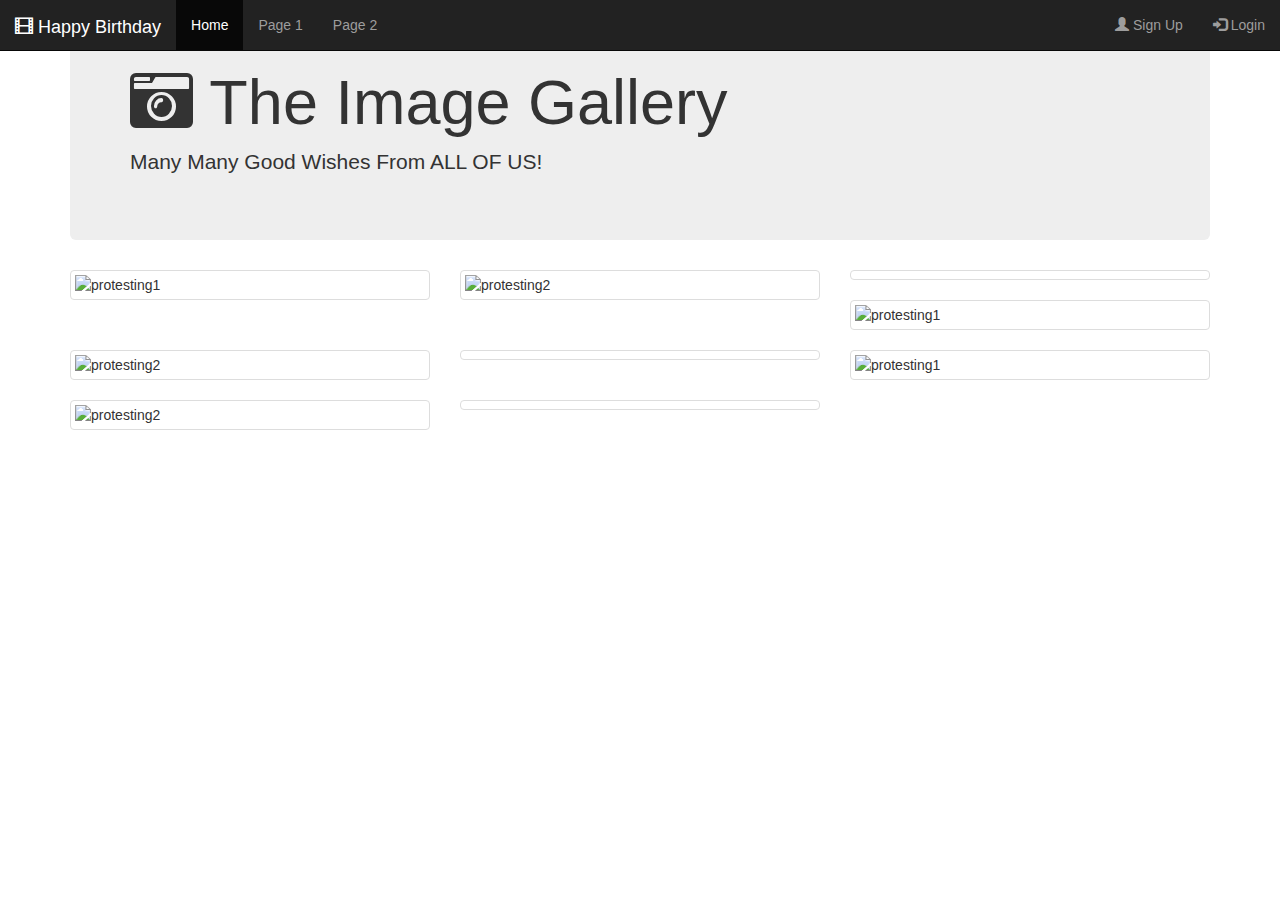
==== photos.html @ 6aa94355 "made to wish a friend" ====
<!DOCTYPE html>
<html>
<head>
	<title>Chaitali ka Birthday</title>
	<link rel="stylesheet" type="text/css" href="https://maxcdn.bootstrapcdn.com/bootstrap/3.3.5/css/bootstrap.min.css">

	<link rel="stylesheet" type="text/css" href="gallery-project.css">
	<link rel="stylesheet" href="https://use.fontawesome.com/releases/v5.11.2/css/all.css">

</head>
<body>
<nav class="navbar navbar-inverse navbar-fixed-top">
  <div class="container-fluid">
    <div class="navbar-header">
      <a class="navbar-brand" href="#"><span class="glyphicon glyphicon-film" aria-hidden="true"></span> 
      Happy Birthday</a>
    </div>
    <ul class="nav navbar-nav">
      <li class="active"><a class="nav-subparts" href="#">Home</a></li>
      <li><a class="nav-subparts" href="#">Page 1</a></li>
      <li><a class="nav-subparts" href="#">Page 2</a></li>
    </ul>
    <ul class="nav navbar-nav navbar-right">
      <li><a class="nav-subparts" href="#"><span class="glyphicon glyphicon-user"></span> Sign Up</a></li>
      <li><a class="nav-subparts"href="#"><span class="glyphicon glyphicon-log-in"></span> Login</a></li>
    <sm-6
  </div>
</nav>




	<div class="container">
		<div class="jumbotron">
			<h1><!-- <span class="glyphicon glyphicon-camera" aria-hidden="true"></span> --><i class="fas fa-camera-retro"></i> The Image Gallery</h1>
			<p>Many Many Good Wishes From ALL OF US!</p>
		</div>
		<div class="row">
			<div class="col-lg-4 col-sm-6">
				<div class="thumbnail">					
					<img src="E:\Chaits-Bday\WhatsApp Image 2020-09-27 at 10.33.05 PM.jpeg" alt="protesting1">
				</div>
			</div>
			<div class="col-lg-4 col-sm-6">
				<div class="thumbnail">	
					<img src="E:\Chaits-Bday\WhatsApp Image 2020-09-27 at 10.33.04 PM.jpeg" alt="protesting2">
				</div>
			</div>
			<div class="col-lg-4 col-sm-6">
				<div class="thumbnail">					
					<img src="E:\Chaits-Bday\WhatsApp Image 2020-09-27 at 10.24.26 PM.jpeg" alt="">
				</div>
			</div>

			<div class="col-lg-4 col-sm-6">
				<div class="thumbnail">					
					<img src="E:\Chaits-Bday\WhatsApp Image 2020-09-27 at 10.24.11 PM.jpeg" alt="protesting1">
				</div>
			</div>
			<div class="col-lg-4 col-sm-6">
				<div class="thumbnail">	
					<img src="E:\Chaits-Bday\WhatsApp Image 2020-09-27 at 10.15.47 PM.jpeg" alt="protesting2">
				</div>
			</div>
			<div class="col-lg-4 col-sm-6">
				<div class="thumbnail">					
					<img src="E:\Chaits-Bday\WhatsApp Image 2020-09-27 at 10.13.17 PM.jpeg" alt="">
				</div>
			</div>

			<div class="col-lg-4 col-sm-6">
				<div class="thumbnail">					
					<img src="E:\Chaits-Bday\WhatsApp Image 2020-09-27 at 10.16.35 PM.jpeg" alt="protesting1">
				</div>
			</div>
			<div class="col-lg-4 col-sm-6">
				<div class="thumbnail">	
					<img src="E:\Chaits-Bday\IMG-20191003-WA0160.jpg" alt="protesting2">
				</div>
			</div>
			<div class="col-lg-4 col-sm-6">
				<div class="thumbnail">					
					<img src="E:\Chaits-Bday\WhatsApp Image 2020-09-27 at 10.12.23 PM.jpeg" alt="">
				</div>
			</div>

	</div>

  <script src="https://code.jquery.com/jquery-3.5.1.js" integrity="sha256-QWo7LDvxbWT2tbbQ97B53yJnYU3WhH/C8ycbRAkjPDc=" crossorigin="anonymous"></script>
<link rel="stylesheet" type="text/css" href="https://maxcdn.bootstrapcdn.com/bootstrap/3.3.5/css/bootstrap.min.css">
</body>
</html>
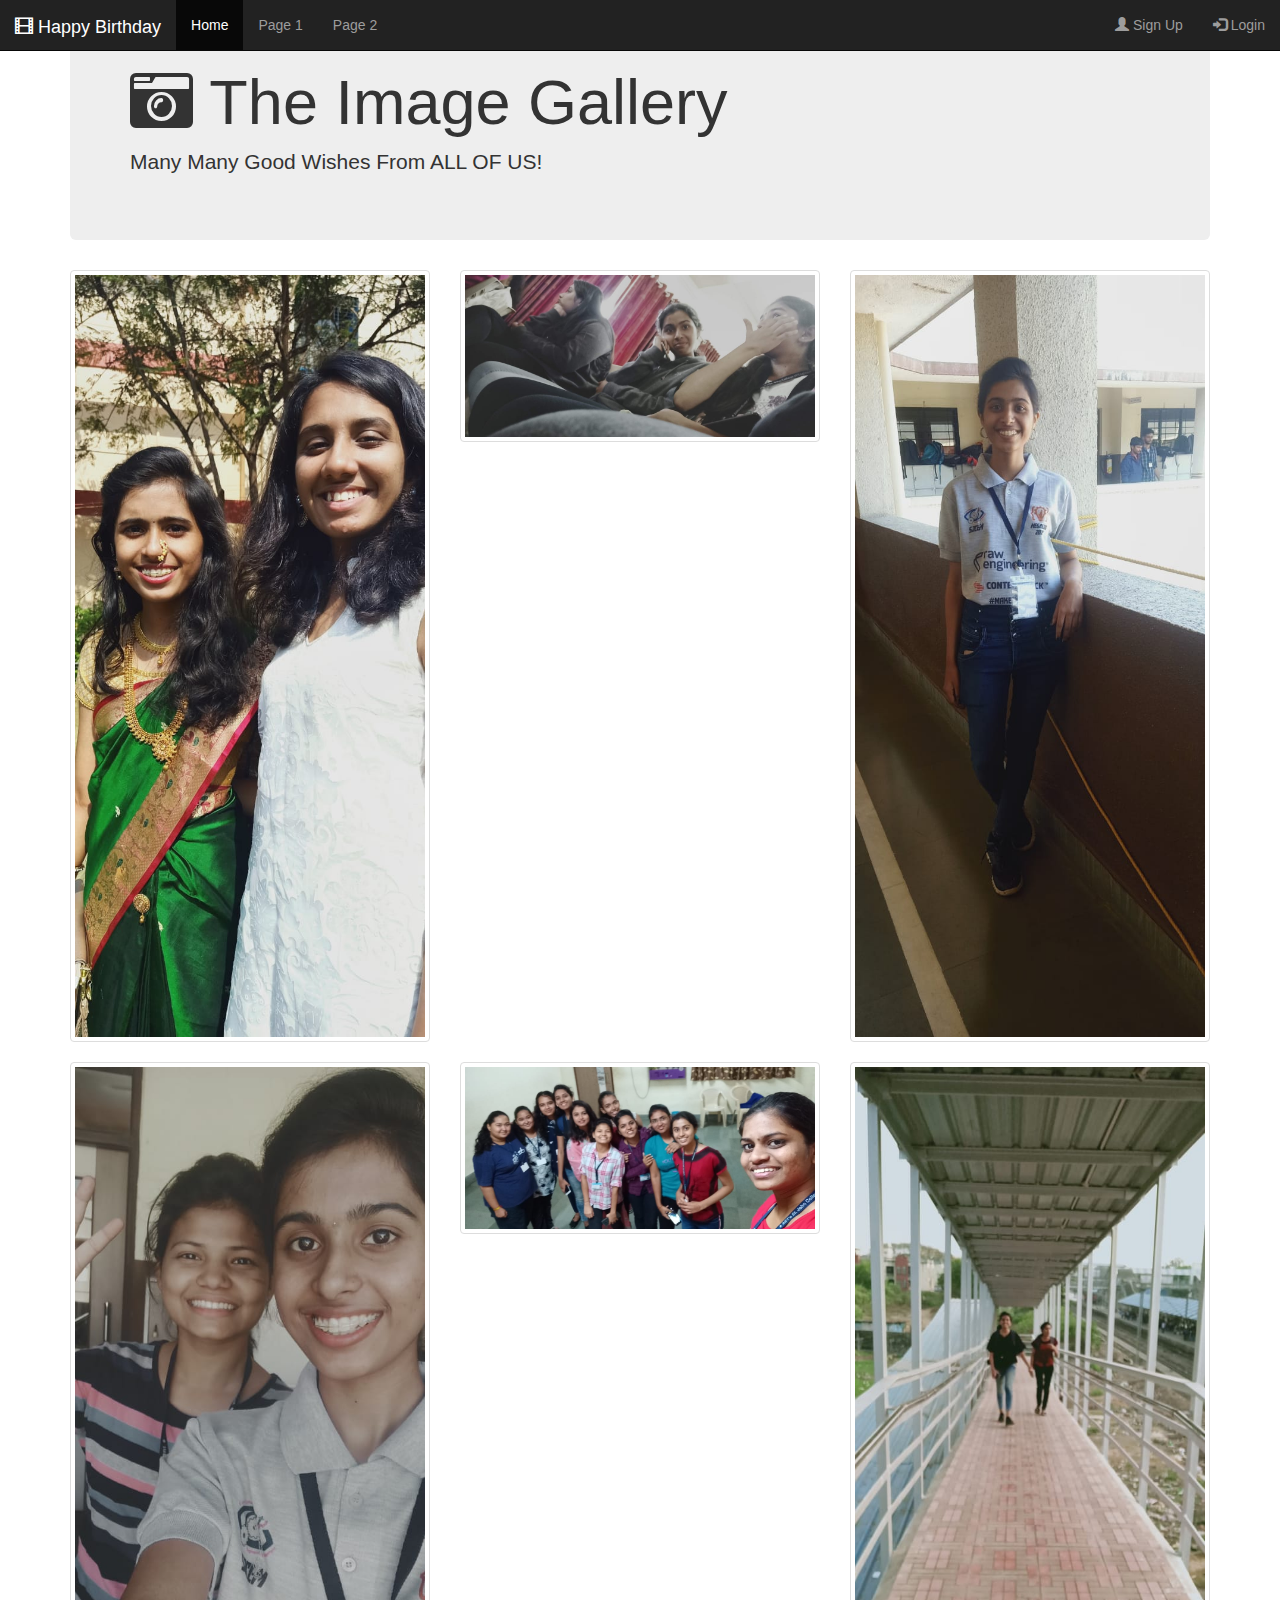
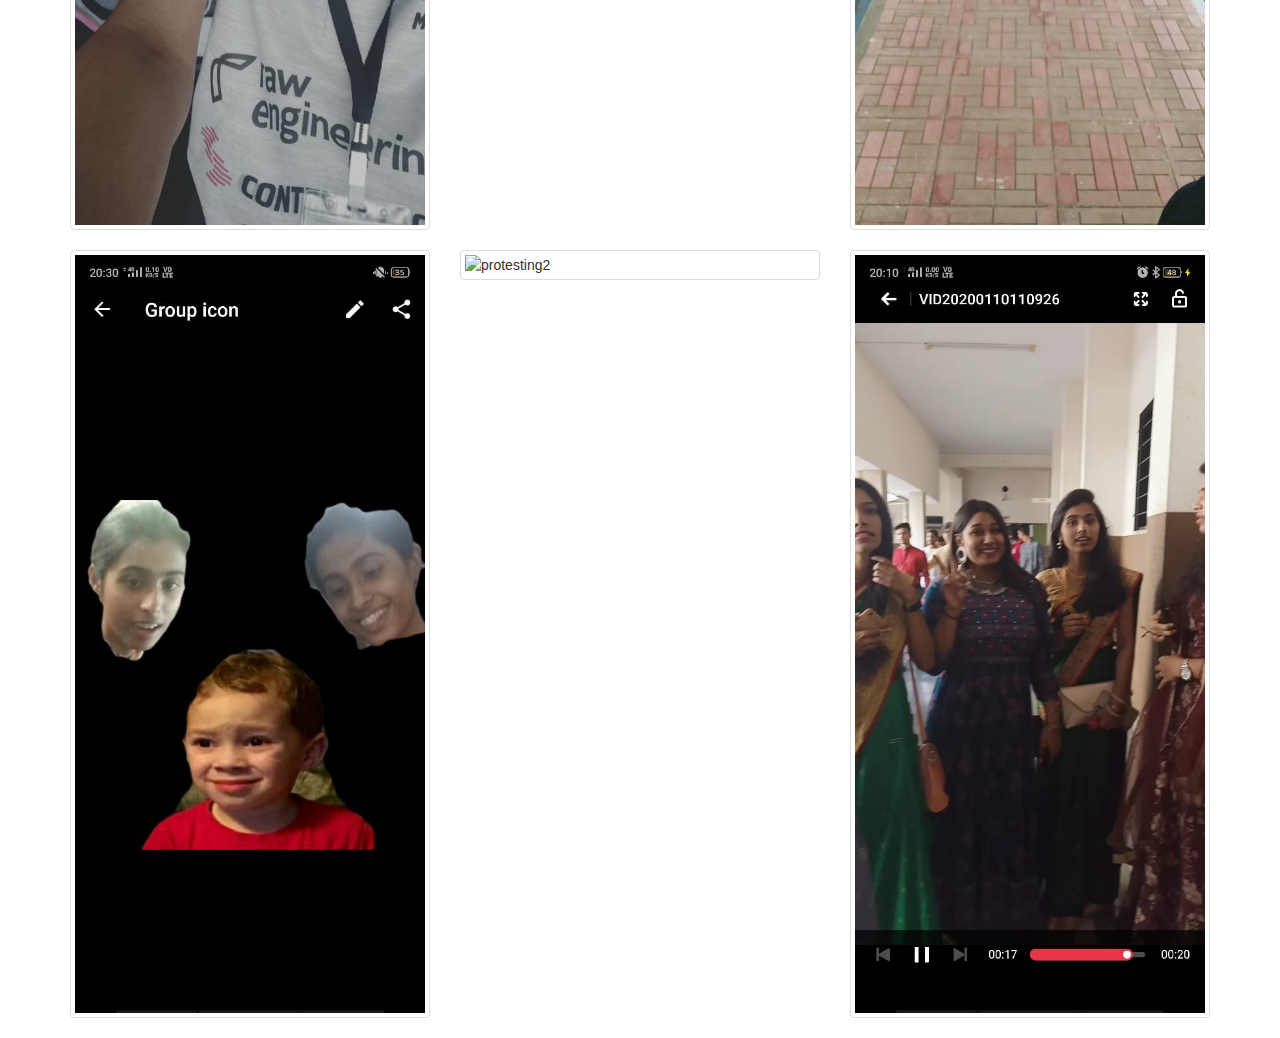
==== commit 4ac72715: "Update photos.html" ====
--- a/photos.html
+++ b/photos.html
@@ -38,39 +38,39 @@
 		<div class="row">
 			<div class="col-lg-4 col-sm-6">
 				<div class="thumbnail">					
-					<img src="E:\Chaits-Bday\WhatsApp Image 2020-09-27 at 10.33.05 PM.jpeg" alt="protesting1">
+					<img src="WhatsApp Image 2020-09-27 at 10.33.05 PM.jpeg" alt="protesting1">
 				</div>
 			</div>
 			<div class="col-lg-4 col-sm-6">
 				<div class="thumbnail">	
-					<img src="E:\Chaits-Bday\WhatsApp Image 2020-09-27 at 10.33.04 PM.jpeg" alt="protesting2">
+					<img src="WhatsApp Image 2020-09-27 at 10.33.04 PM.jpeg" alt="protesting2">
 				</div>
 			</div>
 			<div class="col-lg-4 col-sm-6">
 				<div class="thumbnail">					
-					<img src="E:\Chaits-Bday\WhatsApp Image 2020-09-27 at 10.24.26 PM.jpeg" alt="">
+					<img src="WhatsApp Image 2020-09-27 at 10.24.26 PM.jpeg" alt="">
 				</div>
 			</div>
 
 			<div class="col-lg-4 col-sm-6">
 				<div class="thumbnail">					
-					<img src="E:\Chaits-Bday\WhatsApp Image 2020-09-27 at 10.24.11 PM.jpeg" alt="protesting1">
+					<img src="WhatsApp Image 2020-09-27 at 10.24.11 PM.jpeg" alt="protesting1">
 				</div>
 			</div>
 			<div class="col-lg-4 col-sm-6">
 				<div class="thumbnail">	
-					<img src="E:\Chaits-Bday\WhatsApp Image 2020-09-27 at 10.15.47 PM.jpeg" alt="protesting2">
+					<img src="WhatsApp Image 2020-09-27 at 10.15.47 PM.jpeg" alt="protesting2">
 				</div>
 			</div>
 			<div class="col-lg-4 col-sm-6">
 				<div class="thumbnail">					
-					<img src="E:\Chaits-Bday\WhatsApp Image 2020-09-27 at 10.13.17 PM.jpeg" alt="">
+					<img src="WhatsApp Image 2020-09-27 at 10.13.17 PM.jpeg" alt="">
 				</div>
 			</div>
 
 			<div class="col-lg-4 col-sm-6">
 				<div class="thumbnail">					
-					<img src="E:\Chaits-Bday\WhatsApp Image 2020-09-27 at 10.16.35 PM.jpeg" alt="protesting1">
+					<img src="WhatsApp Image 2020-09-27 at 10.16.35 PM.jpeg" alt="protesting1">
 				</div>
 			</div>
 			<div class="col-lg-4 col-sm-6">
@@ -80,7 +80,7 @@
 			</div>
 			<div class="col-lg-4 col-sm-6">
 				<div class="thumbnail">					
-					<img src="E:\Chaits-Bday\WhatsApp Image 2020-09-27 at 10.12.23 PM.jpeg" alt="">
+					<img src="WhatsApp Image 2020-09-27 at 10.12.23 PM.jpeg" alt="">
 				</div>
 			</div>
 
@@ -89,4 +89,4 @@
   <script src="https://code.jquery.com/jquery-3.5.1.js" integrity="sha256-QWo7LDvxbWT2tbbQ97B53yJnYU3WhH/C8ycbRAkjPDc=" crossorigin="anonymous"></script>
 <link rel="stylesheet" type="text/css" href="https://maxcdn.bootstrapcdn.com/bootstrap/3.3.5/css/bootstrap.min.css">
 </body>
-</html>+</html>
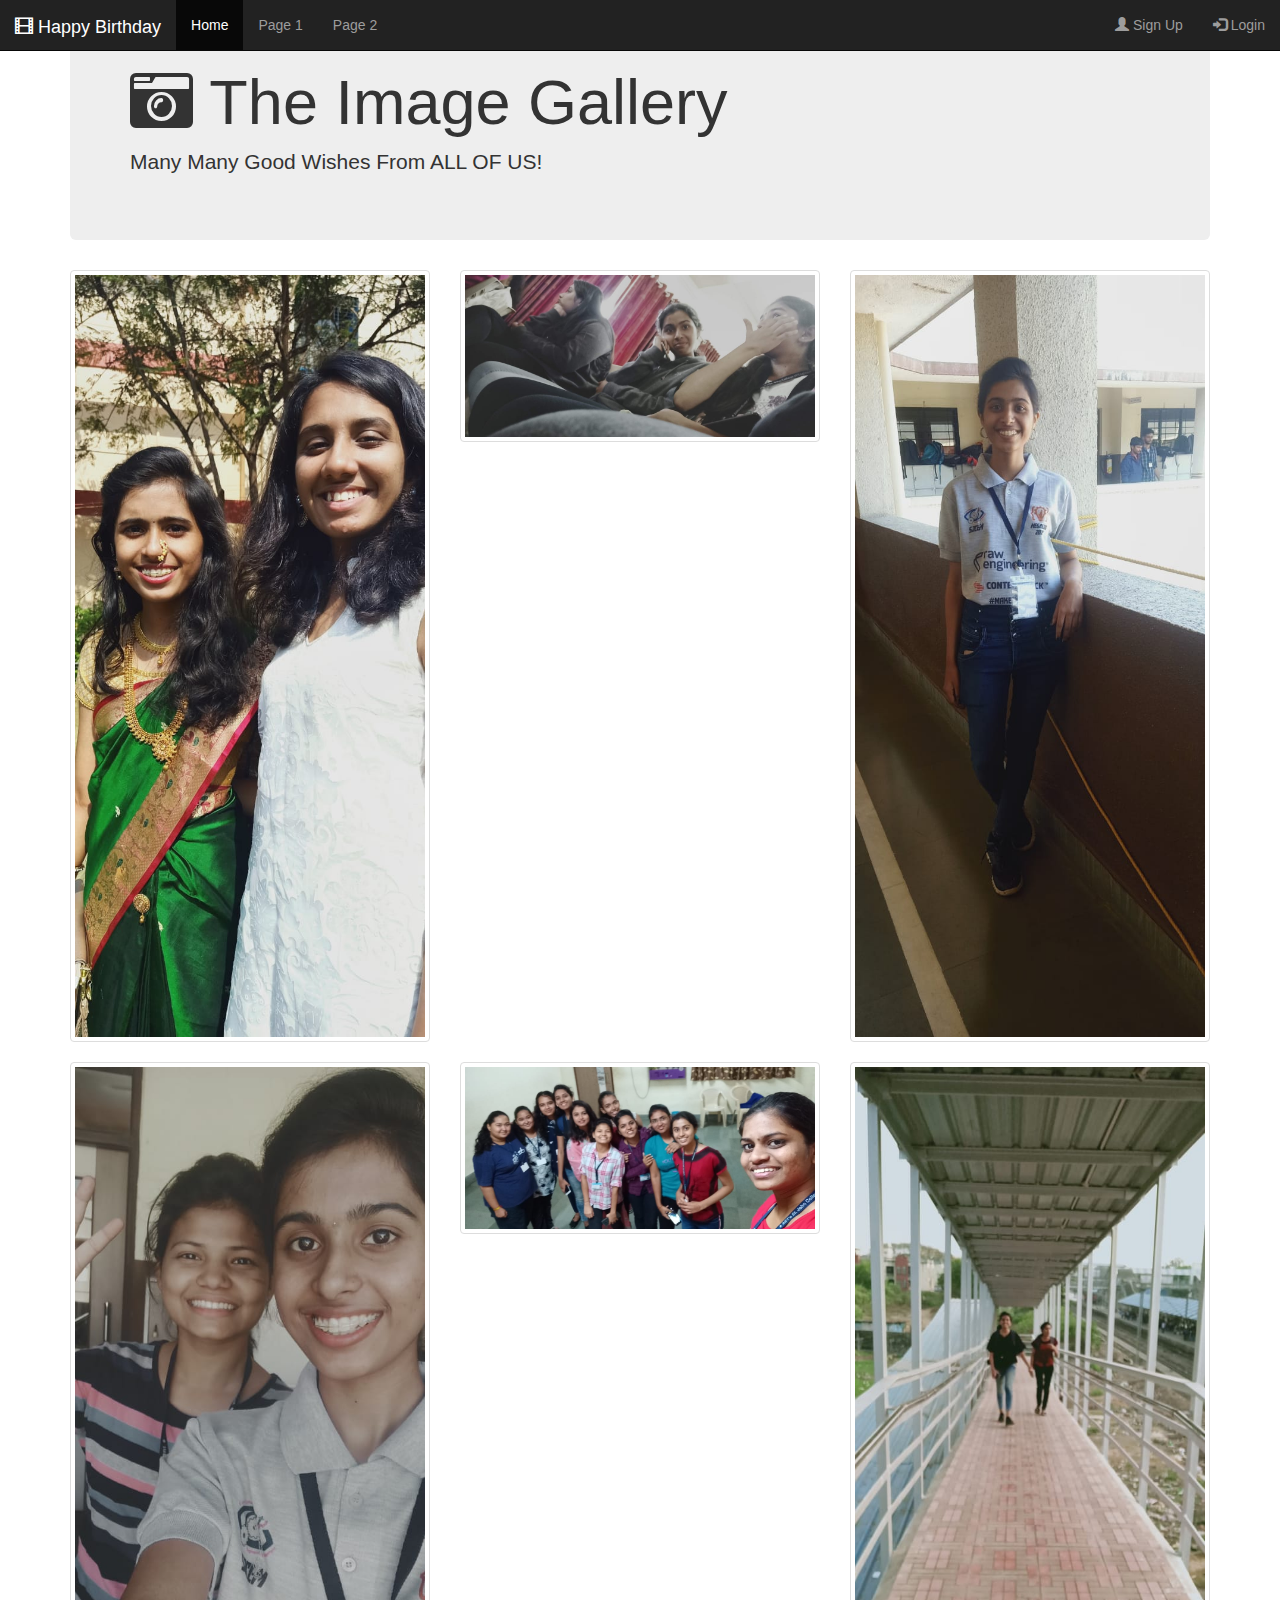
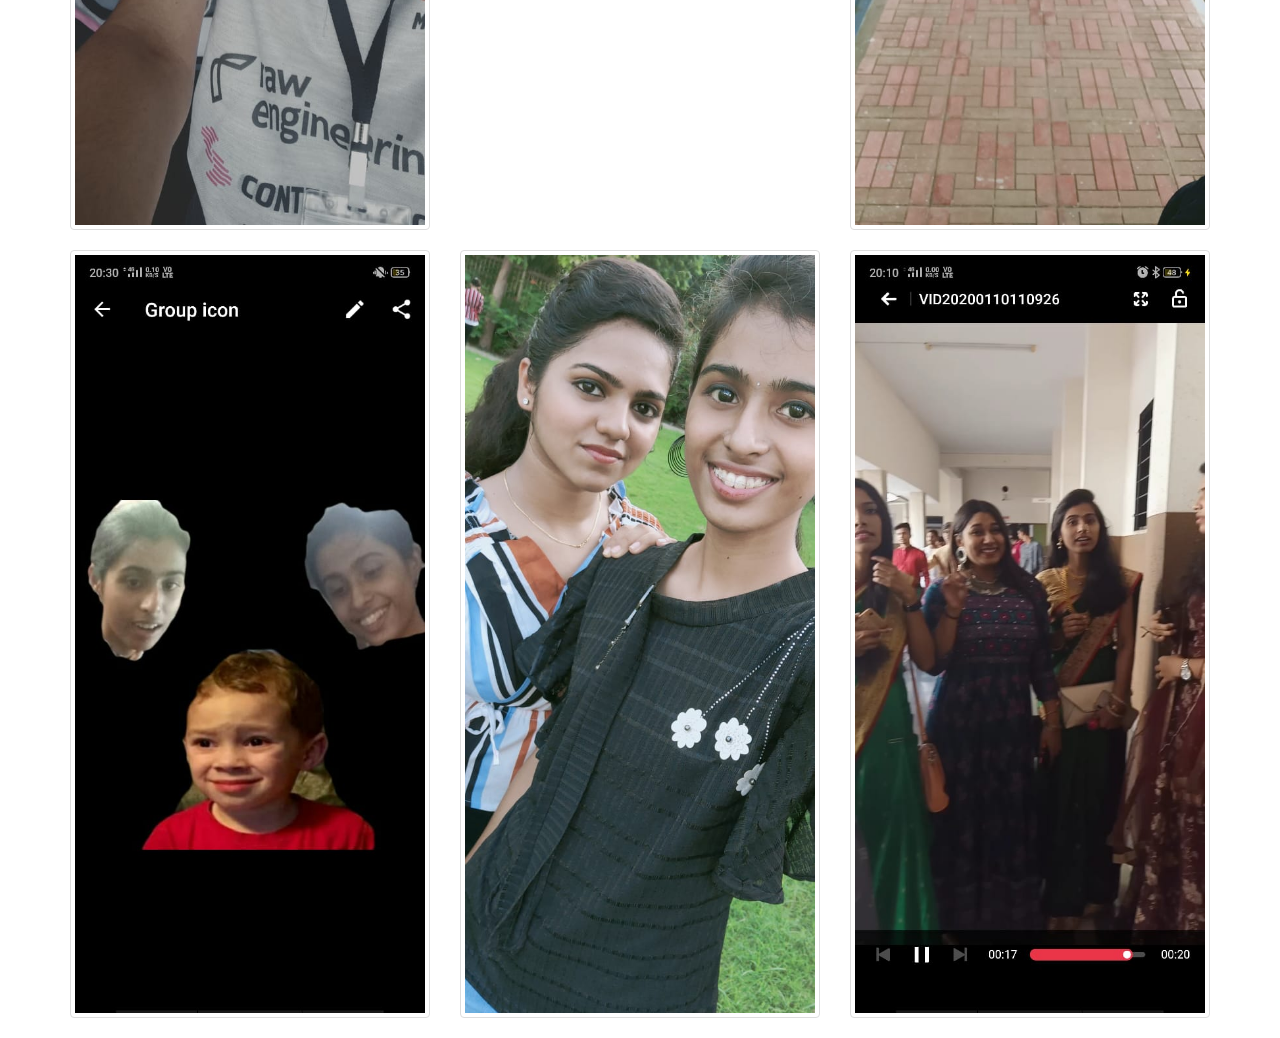
==== commit 95ae8ce8: "Update photos.html" ====
--- a/photos.html
+++ b/photos.html
@@ -54,12 +54,12 @@
 
 			<div class="col-lg-4 col-sm-6">
 				<div class="thumbnail">					
-					<img src="WhatsApp Image 2020-09-27 at 10.24.11 PM.jpeg" alt="protesting1">
+					<img src="WhatsApp Image 2020-09-27 at 10.24.11 PM.jpeg" alt="">
 				</div>
 			</div>
 			<div class="col-lg-4 col-sm-6">
 				<div class="thumbnail">	
-					<img src="WhatsApp Image 2020-09-27 at 10.15.47 PM.jpeg" alt="protesting2">
+					<img src="WhatsApp Image 2020-09-27 at 10.15.47 PM.jpeg" alt="">
 				</div>
 			</div>
 			<div class="col-lg-4 col-sm-6">
@@ -70,12 +70,12 @@
 
 			<div class="col-lg-4 col-sm-6">
 				<div class="thumbnail">					
-					<img src="WhatsApp Image 2020-09-27 at 10.16.35 PM.jpeg" alt="protesting1">
+					<img src="WhatsApp Image 2020-09-27 at 10.16.35 PM.jpeg" alt="">
 				</div>
 			</div>
 			<div class="col-lg-4 col-sm-6">
 				<div class="thumbnail">	
-					<img src="E:\Chaits-Bday\IMG-20191003-WA0160.jpg" alt="protesting2">
+					<img src="IMG-20191003-WA0160.jpg" alt="">
 				</div>
 			</div>
 			<div class="col-lg-4 col-sm-6">
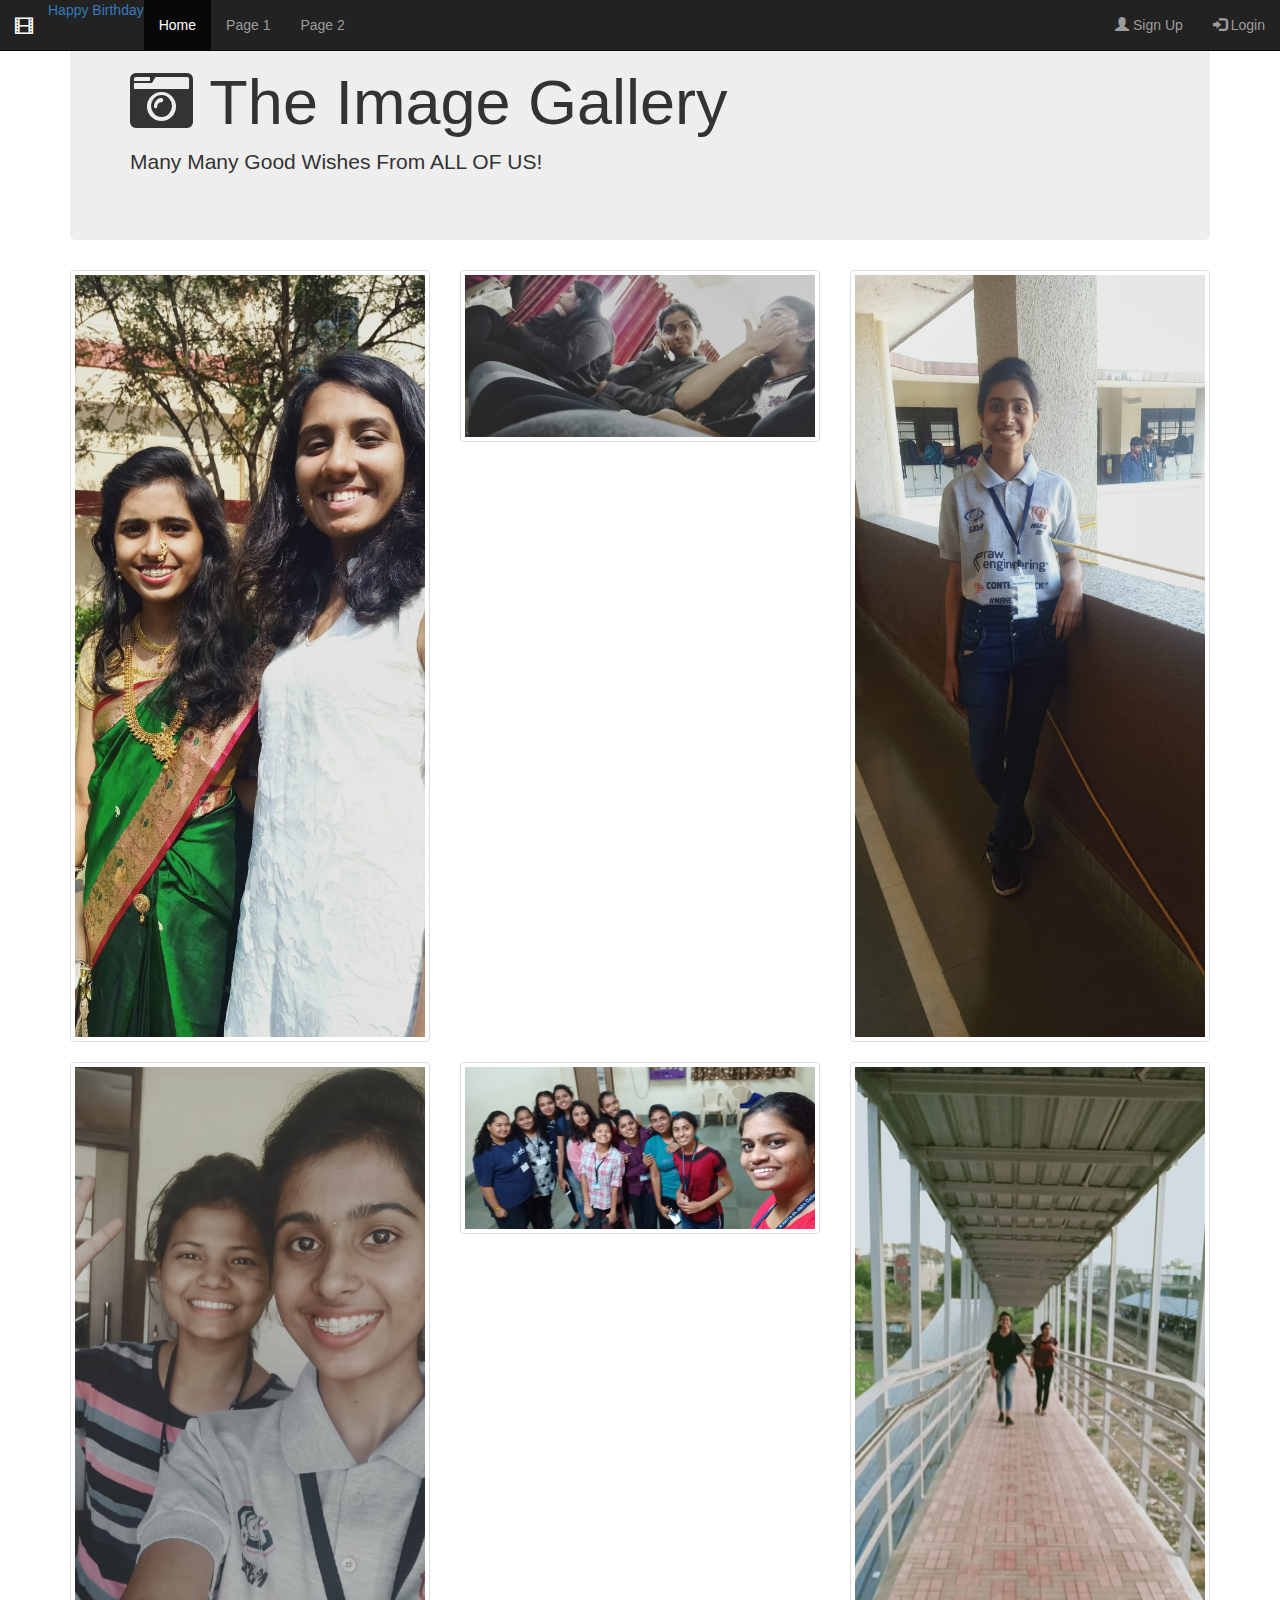
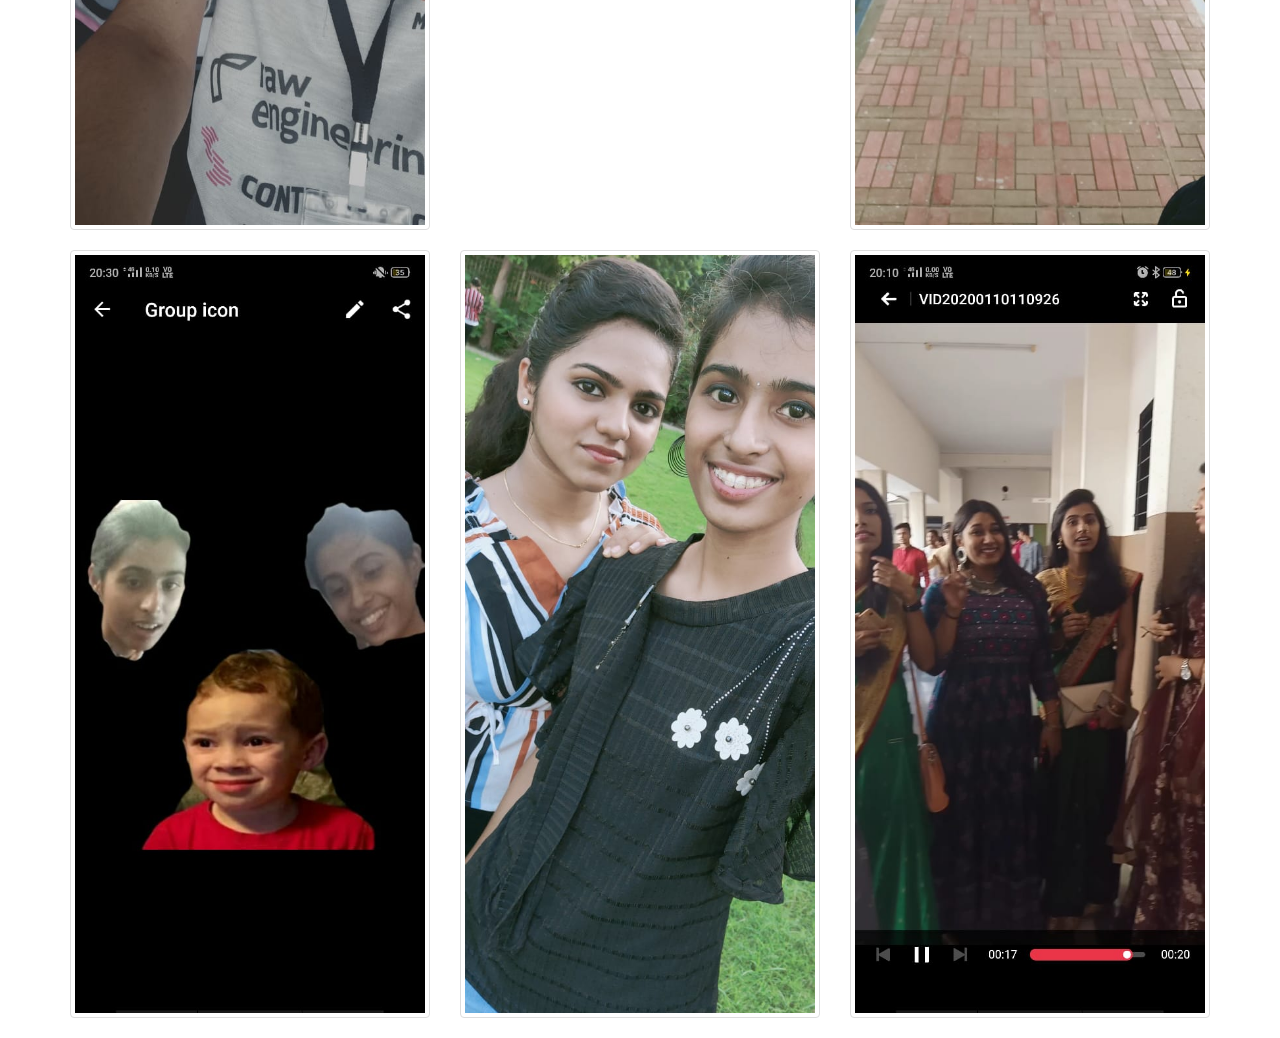
==== commit f8cbcc77: "Update photos.html" ====
--- a/photos.html
+++ b/photos.html
@@ -13,7 +13,7 @@
   <div class="container-fluid">
     <div class="navbar-header">
       <a class="navbar-brand" href="#"><span class="glyphicon glyphicon-film" aria-hidden="true"></span> 
-      Happy Birthday</a>
+      <a href="index.html">Happy Birthday</a></a>
     </div>
     <ul class="nav navbar-nav">
       <li class="active"><a class="nav-subparts" href="#">Home</a></li>
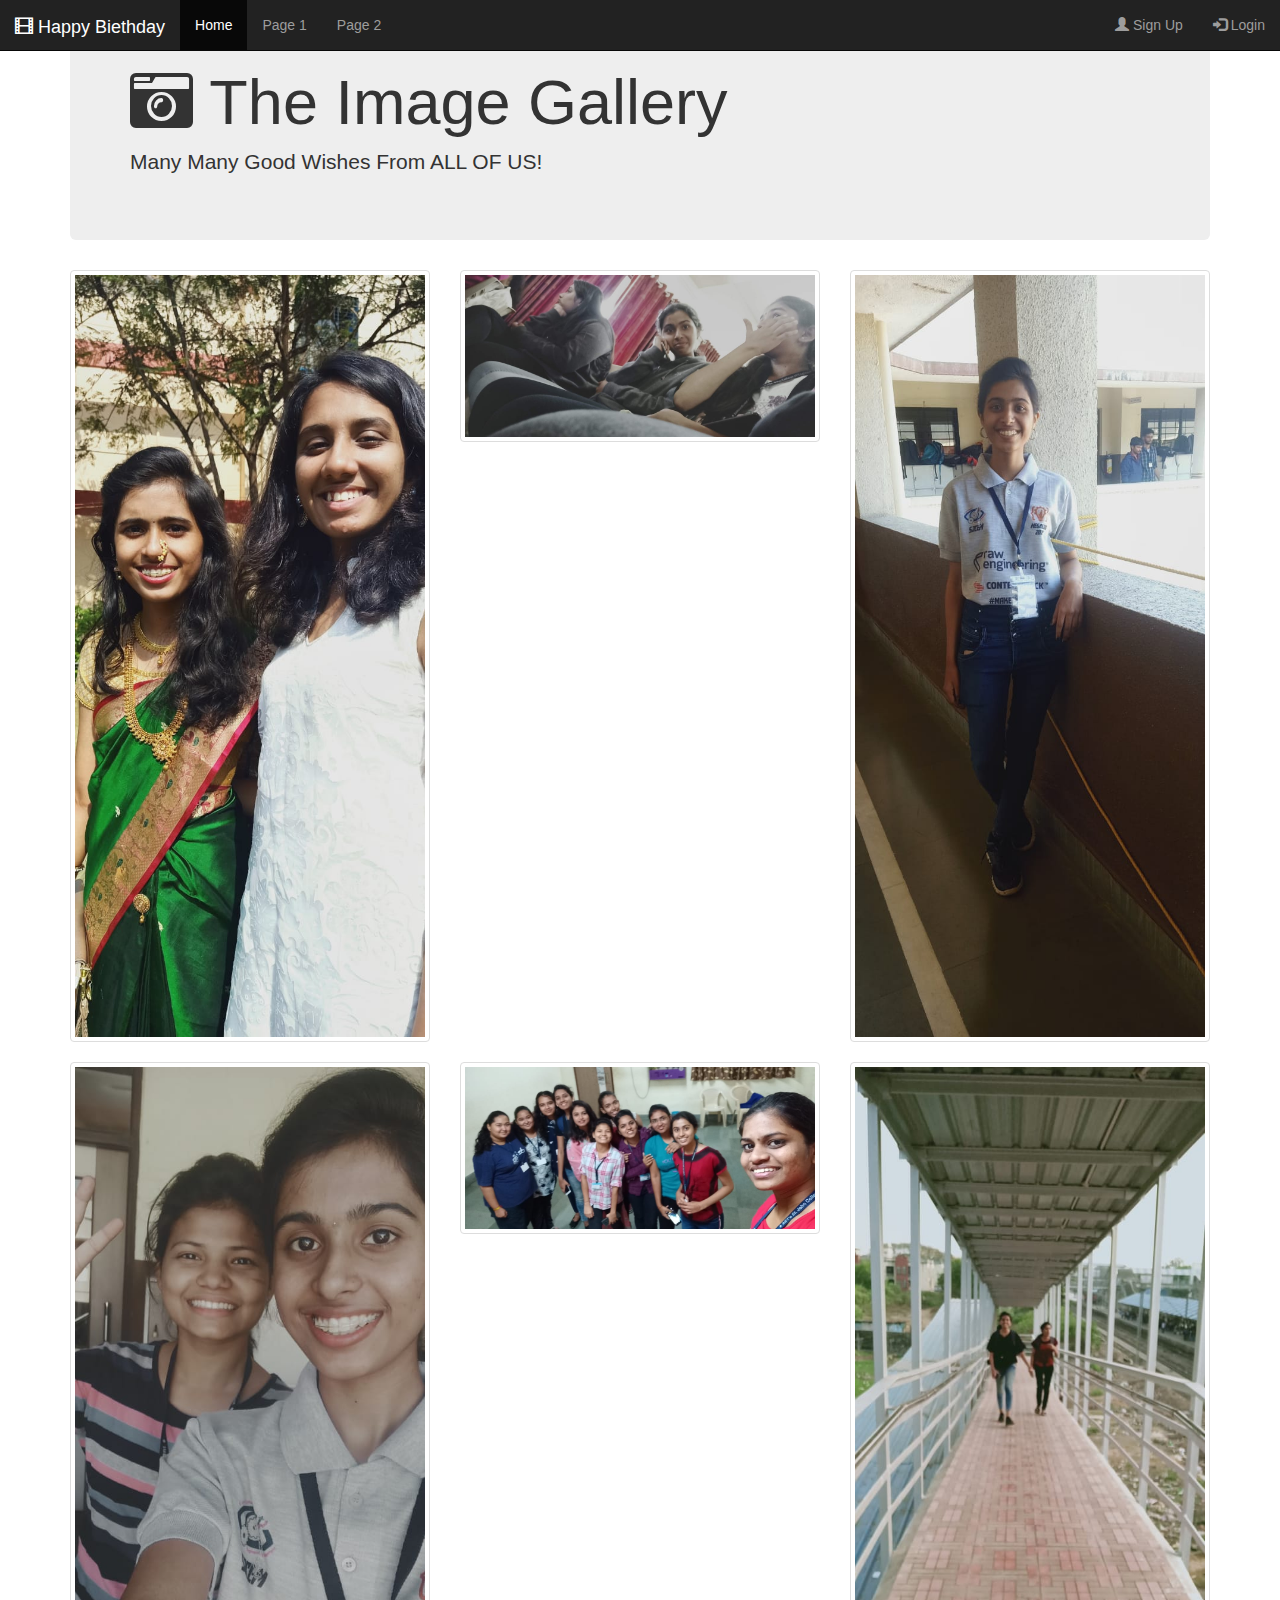
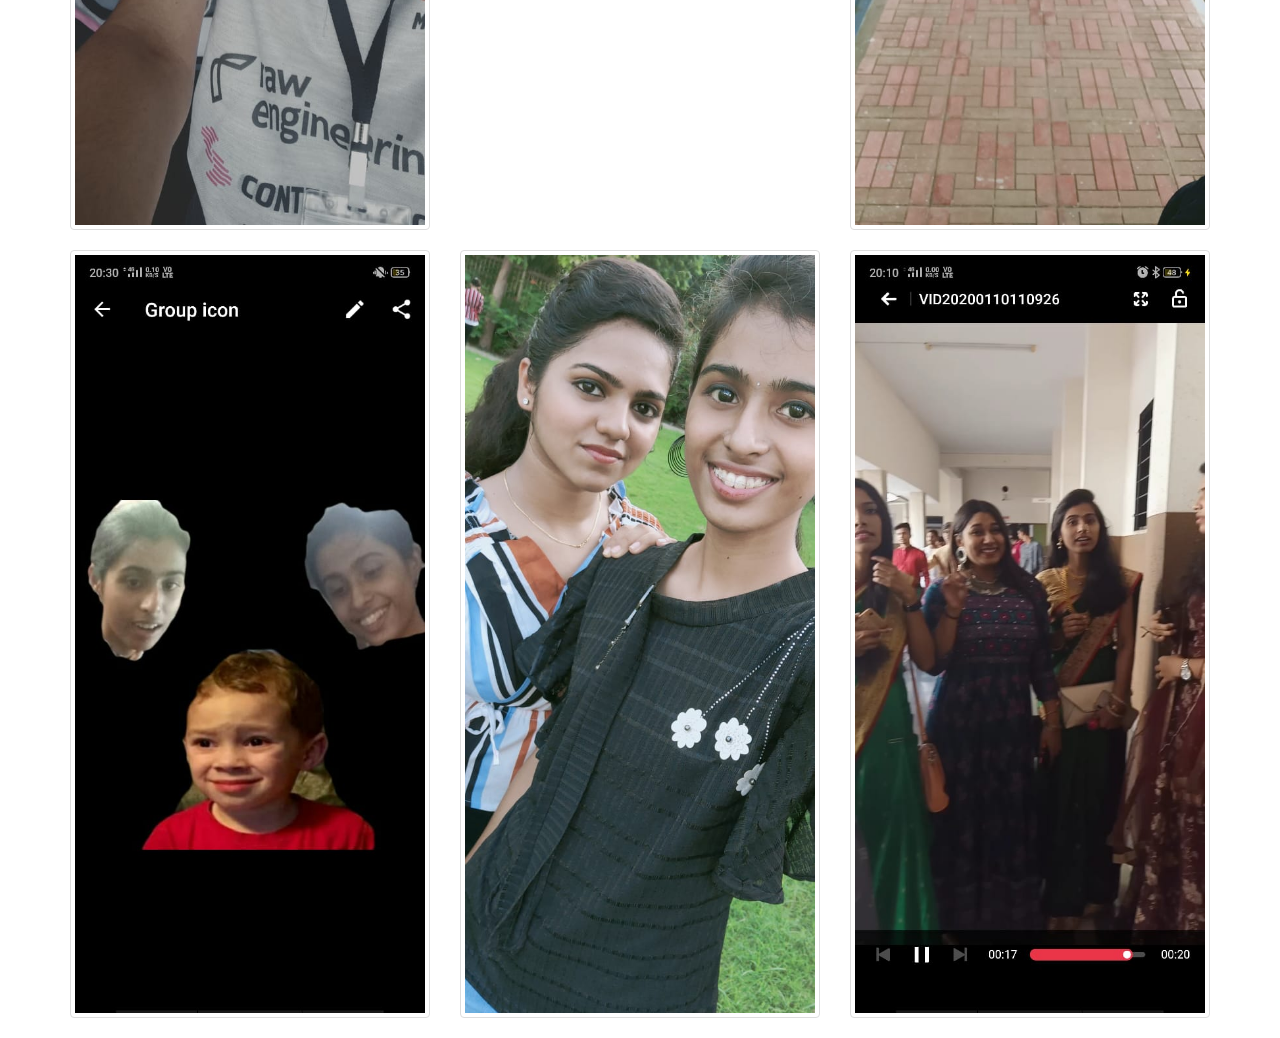
==== commit e3f4844d: "Update photos.html" ====
--- a/photos.html
+++ b/photos.html
@@ -13,7 +13,7 @@
   <div class="container-fluid">
     <div class="navbar-header">
       <a class="navbar-brand" href="#"><span class="glyphicon glyphicon-film" aria-hidden="true"></span> 
-      <a href="index.html">Happy Birthday</a></a>
+      Happy Biethday</a>
     </div>
     <ul class="nav navbar-nav">
       <li class="active"><a class="nav-subparts" href="#">Home</a></li>
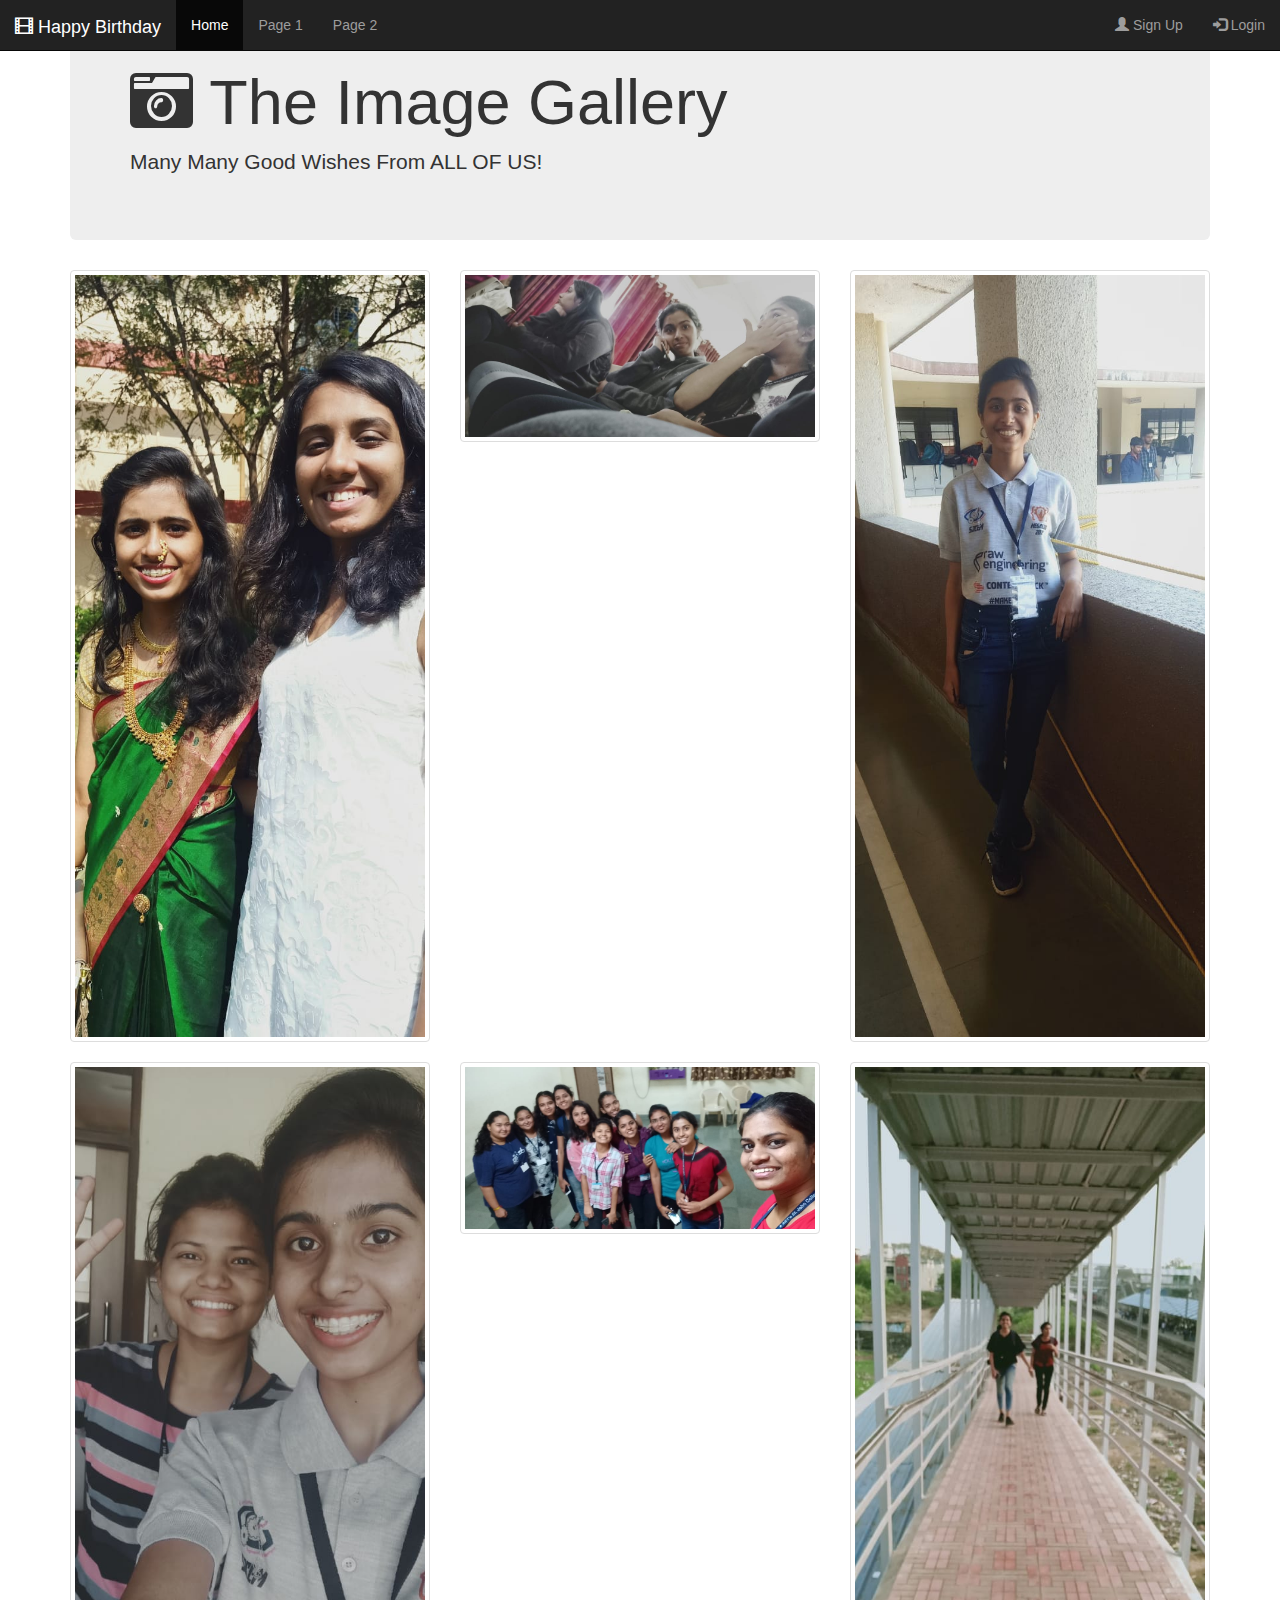
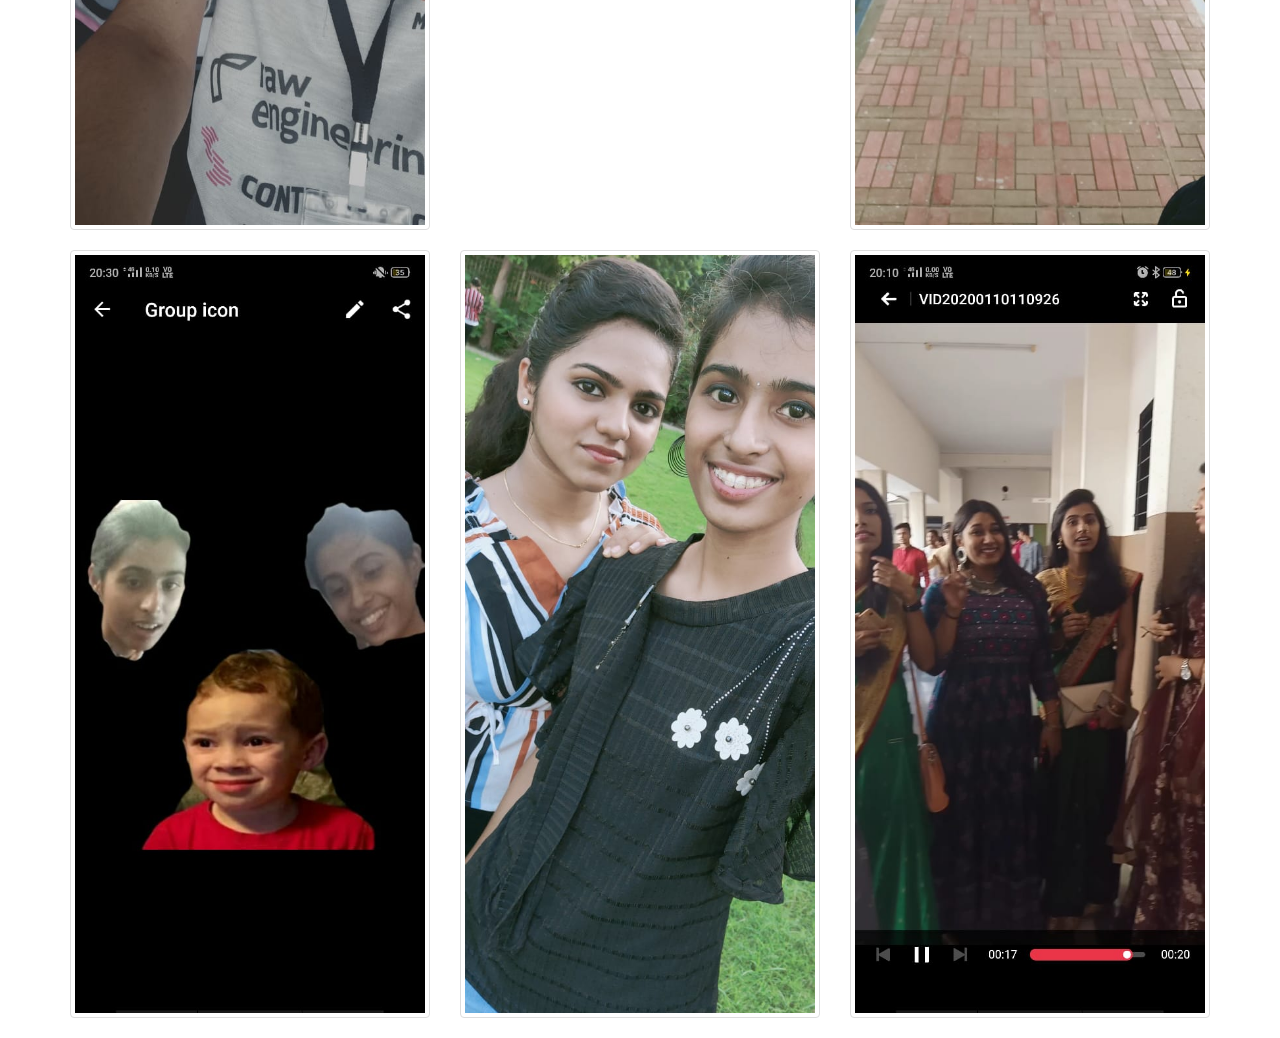
==== commit 537d8ffe: "Update photos.html" ====
--- a/photos.html
+++ b/photos.html
@@ -13,7 +13,7 @@
   <div class="container-fluid">
     <div class="navbar-header">
       <a class="navbar-brand" href="#"><span class="glyphicon glyphicon-film" aria-hidden="true"></span> 
-      Happy Biethday</a>
+      Happy Birthday</a>
     </div>
     <ul class="nav navbar-nav">
       <li class="active"><a class="nav-subparts" href="#">Home</a></li>
